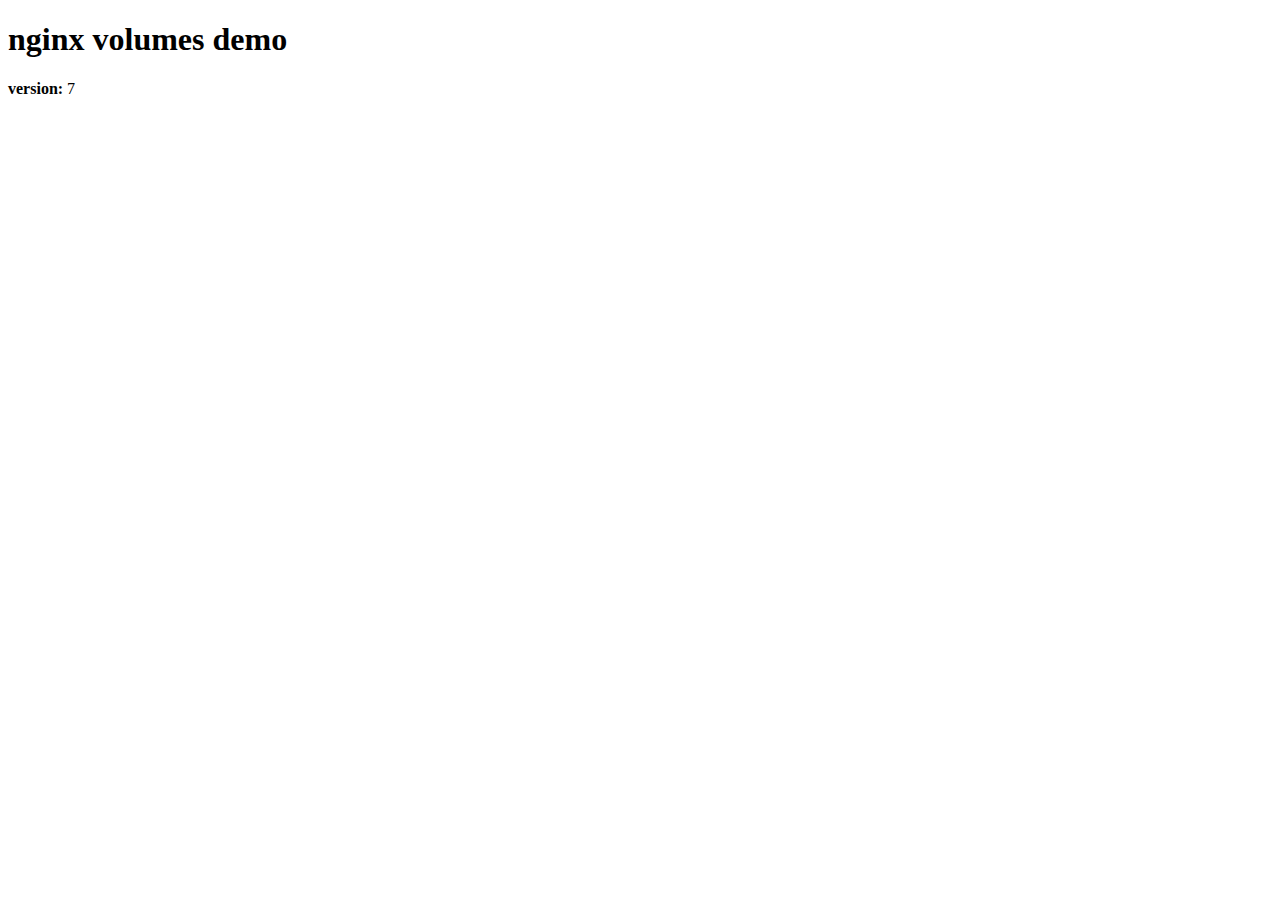
==== docker/web/server-files/cdn/index.html @ 6a6674c4 "working docker-compose without volumes" ====
<!DOCTYPE html>
<!--[if lt IE 7]>      <html class="no-js lt-ie9 lt-ie8 lt-ie7"> <![endif]-->
<!--[if IE 7]>         <html class="no-js lt-ie9 lt-ie8"> <![endif]-->
<!--[if IE 8]>         <html class="no-js lt-ie9"> <![endif]-->
<!--[if gt IE 8]>      <html class="no-js"> <!--<![endif]-->
<html>

<head>
    <meta charset="utf-8">
    <meta http-equiv="X-UA-Compatible" content="IE=edge">
    <title>home - nginx docker volumes update demo</title>
    <meta name="description" content="">
    <meta name="viewport" content="width=device-width, initial-scale=1">
    <link rel="stylesheet" href="">
</head>

<body>
    <!--[if lt IE 7]>
            <p class="browsehappy">You are using an <strong>outdated</strong> browser. Please <a href="#">upgrade your browser</a> to improve your experience.</p>
        <![endif]-->

    <h1>nginx volumes demo</h1>

    <p><strong>version:</strong> 7<p>

    <script src="" async defer></script>
</body>

</html>
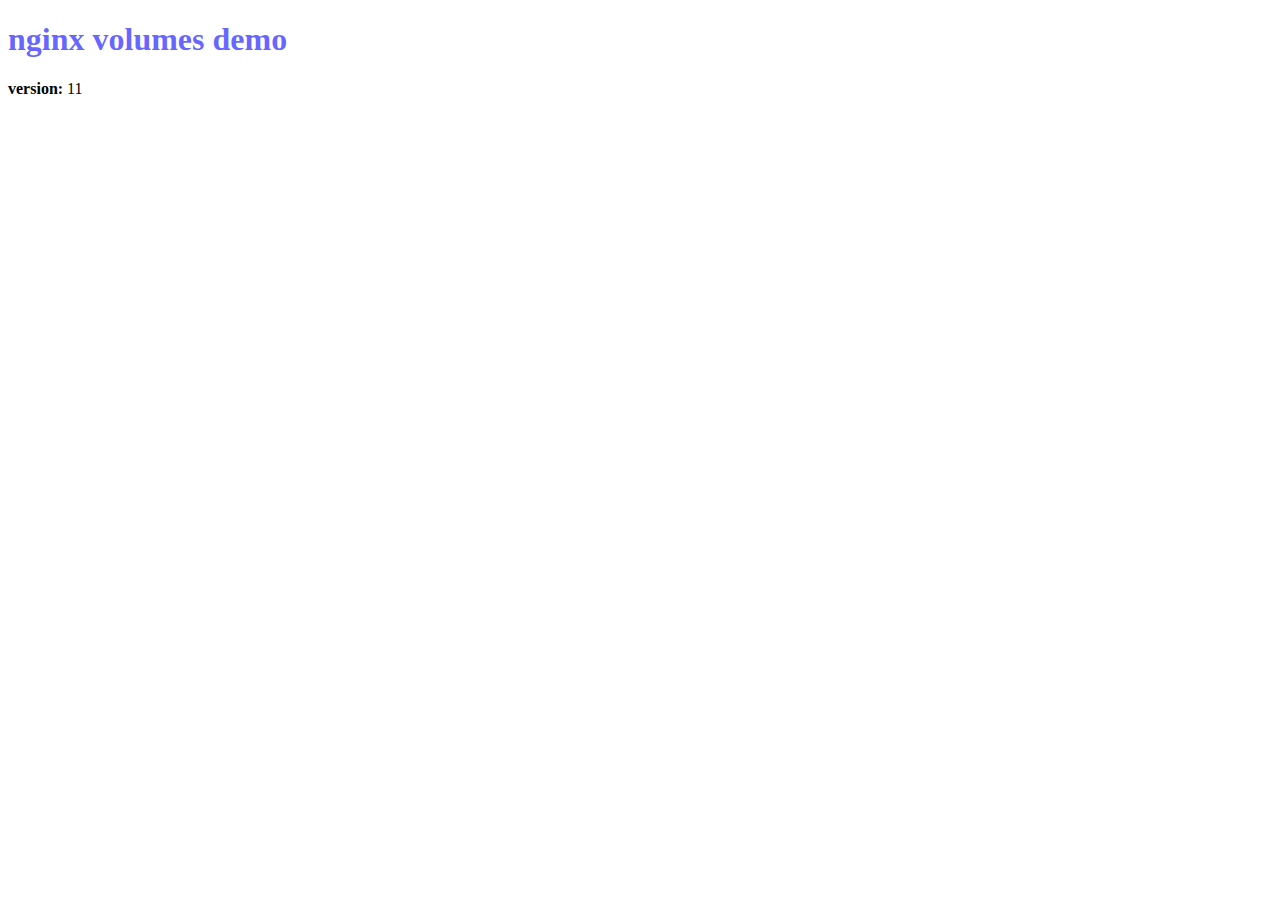
==== commit 0d6db3ac: "working docker-compose with volume" ====
--- a/docker/web/server-files/cdn/index.html
+++ b/docker/web/server-files/cdn/index.html
@@ -11,7 +11,7 @@
     <title>home - nginx docker volumes update demo</title>
     <meta name="description" content="">
     <meta name="viewport" content="width=device-width, initial-scale=1">
-    <link rel="stylesheet" href="">
+    <link rel="stylesheet" href="./assets/css/basic.css">
 </head>
 
 <body>
@@ -21,7 +21,7 @@
 
     <h1>nginx volumes demo</h1>
 
-    <p><strong>version:</strong> 7<p>
+    <p><strong>version:</strong> 11<p>
 
     <script src="" async defer></script>
 </body>
--- a/docker/web/server-files/cdn/assets/css/basic.css
+++ b/docker/web/server-files/cdn/assets/css/basic.css
@@ -0,0 +1,4 @@
+h1 {
+    font-size: 30;
+    color: rgba(0, 0, 255, 0.616);
+}